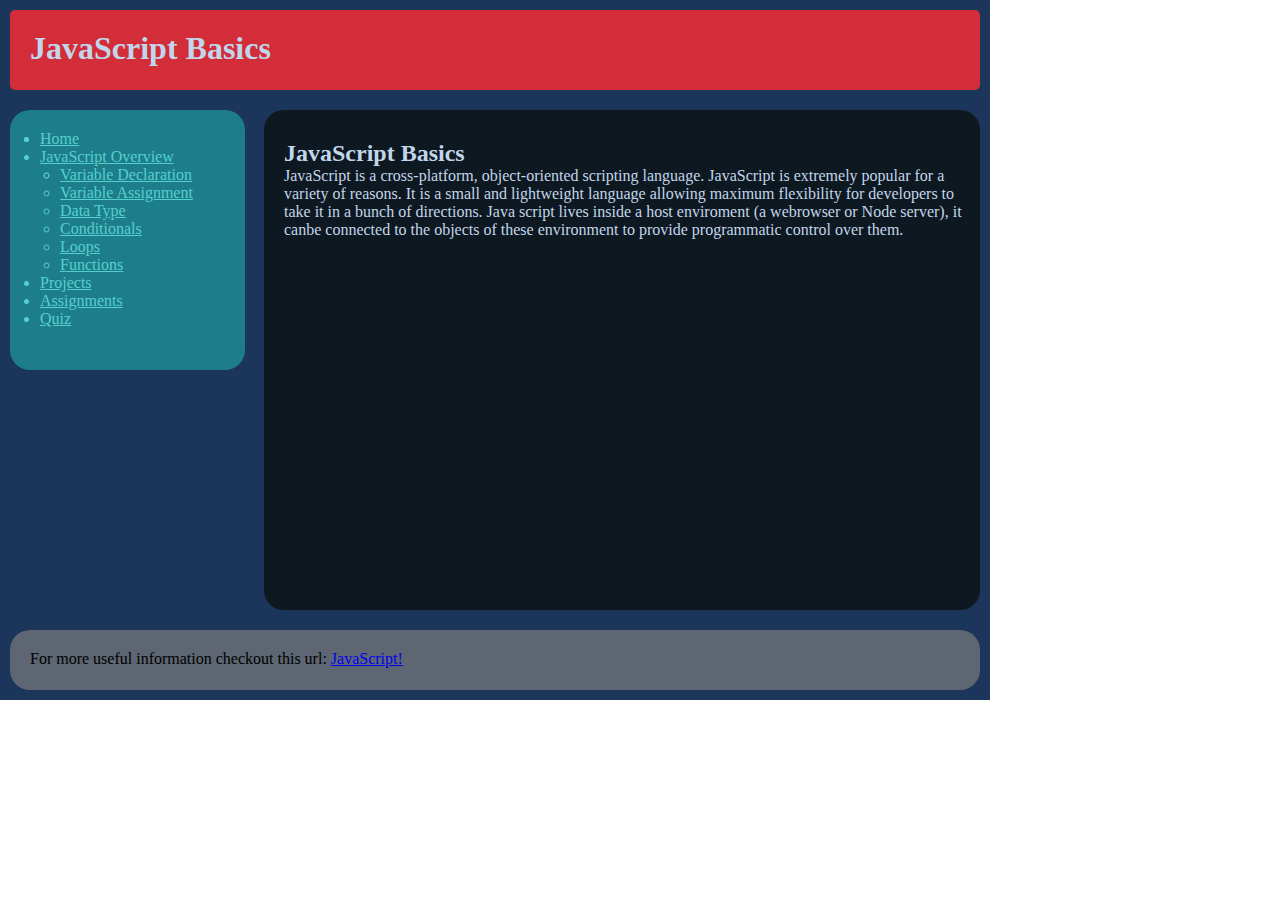
==== javascript_basic/index.html @ e1e39001 "Initial commit" ====
<!DOCTYPE html>
<html>
    <head>
        <meta charset="utf-8">
        <title>Javascript Basics</title>
        <link rel="stylesheet" href="style.css">
    </head>
    <body>
        <div id="container">
            <div id="header">
                <h1 class="text_color">JavaScript Basics</h1 class="text_color">
            </div>
            <div id="body">
                <div id="navigation">
                    <ul class="list_text_color">
                        <li id="list_home">Home</li>
                        <li>JavaScript Overview</li>
                        <ul id="inner_tabs">
                            <li>Variable Declaration</li>
                            <li>Variable Assignment</li>
                            <li>Data Type</li>
                            <li>Conditionals</li>
                            <li>Loops</li>
                            <li>Functions</li>
                        </ul>
                        <li>Projects</li>
                        <li>Assignments</li>
                        <li>Quiz</li>
                    </ul>
                </div>
                <div id="main_info" class="text_color">
                    <h2>JavaScript Basics</h2>
                    <p>
                        JavaScript is a cross-platform, object-oriented
                        scripting language. JavaScript is extremely popular
                        for a variety of reasons. It is a small and
                        lightweight language allowing maximum flexibility for
                        developers to take it in a bunch of directions.
                        Java script lives inside a host enviroment (a
                        webrowser or Node server), it canbe connected to the
                        objects of these environment to provide programmatic
                        control over them.
                    </p>
                </div>
            </div>
            <div id="footer">
                <p>
                    For more useful information checkout this url:
                    <a href="#">JavaScript!</a>
                </p>
            </div>
        </div>
    </body>
</html>
---- javascript_basic/style.css ----
*{
    margin: 0px;
    padding: 0px;
}
#container{
    width: 970px;
    height: 680px;
    background-color: rgb(27, 53, 91);
    padding: 10px;
}
#header{
    width: auto;
    height: 60px;
    border-radius: 5px;
    background-color: rgb(211, 45, 57);
    padding: 20px 0px 0px 20px;
}
.text_color{
    color: rgb(193, 214, 234);
}
#body{
    width: auto;
    margin-top: 20px;
    height: 500px;
}
#navigation{
    width: 215px;
    height: 240px;
    border-radius: 20px;
    background-color: rgb(30, 125, 139);
    display: inline-block;
    padding-left: 20px;
    padding-top: 20px;
    margin-right: 15px;
}
ul{
    margin-left: 10px;
    display: list-item;
    text-decoration: underline;
}
ul :before{
    color: white;
}
/*li #list_home{
    list-style-type: none;
    margin-left: none;
}*/
#inner_tabs{
    margin-left: 20px;
}
.list_text_color{
    color: rgb(84, 208, 203);
}
#main_info{
    width: 696px;;
    height: 470px;
    border-radius: 20px;
    background-color: rgb(14, 24, 33);
    display: inline-block;
    padding-left: 20px;
    padding-top: 30px;
    vertical-align: top;
}
#footer{
    width: auto;
    height: 40px;
    margin-top: 20px;
    border-radius: 20px;
    background-color: rgb(93, 102, 114);
    padding: 20px 0px 0px 20px;
}
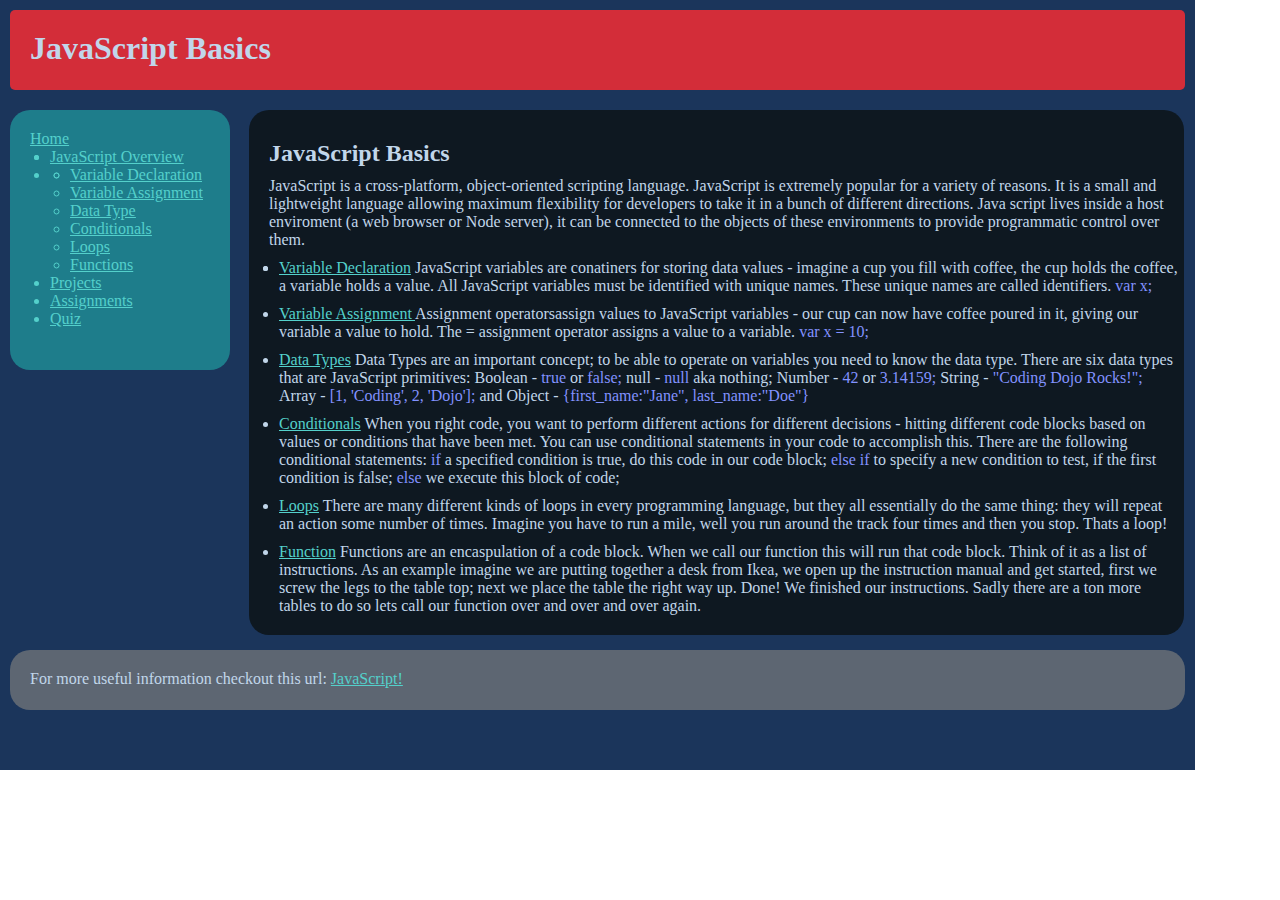
==== commit bd945f60: "Adding "JavaScript Basics" assignment" ====
--- a/javascript_basic/index.html
+++ b/javascript_basic/index.html
@@ -8,21 +8,23 @@
     <body>
         <div id="container">
             <div id="header">
-                <h1 class="text_color">JavaScript Basics</h1 class="text_color">
+                <h1 class="text_color">JavaScript Basics</h1>
             </div>
             <div id="body">
                 <div id="navigation">
+                    <p id="list_home">Home</p>
                     <ul class="list_text_color">
-                        <li id="list_home">Home</li>
                         <li>JavaScript Overview</li>
-                        <ul id="inner_tabs">
-                            <li>Variable Declaration</li>
-                            <li>Variable Assignment</li>
-                            <li>Data Type</li>
-                            <li>Conditionals</li>
-                            <li>Loops</li>
-                            <li>Functions</li>
-                        </ul>
+                        <li class="sub_tabs">
+                            <ul id="inner_tabs">
+                                <li>Variable Declaration</li>
+                                <li>Variable Assignment</li>
+                                <li>Data Type</li>
+                                <li>Conditionals</li>
+                                <li>Loops</li>
+                                <li>Functions</li>
+                            </ul>
+                        </li>
                         <li>Projects</li>
                         <li>Assignments</li>
                         <li>Quiz</li>
@@ -35,16 +37,92 @@
                         scripting language. JavaScript is extremely popular
                         for a variety of reasons. It is a small and
                         lightweight language allowing maximum flexibility for
-                        developers to take it in a bunch of directions.
+                        developers to take it in a bunch of different directions.
                         Java script lives inside a host enviroment (a
-                        webrowser or Node server), it canbe connected to the
-                        objects of these environment to provide programmatic
+                        web browser or Node server), it can be connected to the
+                        objects of these environments to provide programmatic
                         control over them.
                     </p>
+                    <ul>
+                        <li>
+                            <span class="body_list_name">Variable Declaration</span>
+                            JavaScript variables are conatiners for storing
+                            data values - imagine a cup you fill with coffee,
+                            the cup holds the coffee, a variable holds a value.
+                            All JavaScript variables must be identified with
+                            unique names. These unique names are called
+                            identifiers. <span class="examples">var x;</span>
+                        </li>
+                        <li>
+                            <span class="body_list_name">Variable Assignment
+                            </span> Assignment operatorsassign values to
+                            JavaScript variables - our cup can now
+                            have coffee poured in it, giving our variable a
+                            value to hold. The = assignment operator assigns a
+                            value to a variable.
+                            <span class="examples">var x = 10;</span>
+                        </li>
+                        <li>
+                            <span class="body_list_name">Data Types</span> Data
+                            Types are an important concept; to be able to
+                            operate on variables you need to know the data
+                            type. There are six data types that are JavaScript
+                            primitives: Boolean -
+                            <span class="examples">true</span>
+                            or
+                            <span class="examples">false;</span>
+                            null -
+                            <span class="examples">null</span>
+                            aka nothing; Number -
+                            <span class="examples">42</span>
+                             or
+                            <span class="examples">3.14159;</span>
+                            String -
+                            <span class="examples">"Coding Dojo Rocks!";</span>
+                            Array -
+                            <span class="examples">[1, 'Coding', 2, 'Dojo'];</span>
+                            and Object -
+                            <span class="examples">{first_name:"Jane", last_name:"Doe"}</span>
+                        </li>
+                        <li>
+                            <span class="body_list_name">Conditionals</span> When you right code, you want to
+                            perform different actions for different decisions -
+                            hitting different code blocks based on values or
+                            conditions that have been met. You can use
+                            conditional statements in your code to accomplish
+                            this. There are the following conditional
+                            statements: <span class="examples">if</span> a specified condition is true, do
+                            this code in our code block; <span class="examples">else if</span> to specify a
+                            new condition to test, if the first condition is
+                            false; <span class="examples">else</span> we execute this block of code;
+                        </li>
+                        <li>
+                            <span class="body_list_name">Loops</span> There are
+                            many different kinds of loops in every programming
+                            language, but they all
+                            essentially do the same thing: they will repeat an
+                            action some number of times. Imagine you have to
+                            run a mile, well you run around the track four
+                            times and then you stop. Thats a loop!
+                        </li>
+                        <li>
+                            <span class="body_list_name">Function</span>
+                            Functions are an encaspulation of a code
+                            block. When we call our function this will run that
+                            code block. Think of it as a list of instructions.
+                            As an example imagine we are putting together a
+                            desk from Ikea, we open up the instruction manual
+                            and get started, first we screw the legs to the
+                            table top; next we place the table the right way
+                            up. Done! We finished our instructions. Sadly there
+                            are a ton more tables to do so lets call our
+                            function over and over and over again.
+                        </li>
+                    </ul>
                 </div>
             </div>
             <div id="footer">
-                <p>
+                <p class="text_color">
                     For more useful information checkout this url:
                     <a href="#">JavaScript!</a>
                 </p>
--- a/javascript_basic/style.css
+++ b/javascript_basic/style.css
@@ -3,8 +3,8 @@
     padding: 0px;
 }
 #container{
-    width: 970px;
-    height: 680px;
+    width: 1175px;
+    height: 750px;
     background-color: rgb(27, 53, 91);
     padding: 10px;
 }
@@ -24,12 +24,12 @@
     height: 500px;
 }
 #navigation{
-    width: 215px;
+    width: 190px;
     height: 240px;
     border-radius: 20px;
     background-color: rgb(30, 125, 139);
     display: inline-block;
-    padding-left: 20px;
+    padding-left: 30px;
     padding-top: 20px;
     margin-right: 15px;
 }
@@ -38,13 +38,15 @@
     display: list-item;
     text-decoration: underline;
 }
-ul :before{
-    color: white;
+#list_home{
+    color: rgb(84, 208, 203);
+    text-decoration: underline;
+    position: relative;
+    right: 10px;
 }
-/*li #list_home{
-    list-style-type: none;
-    margin-left: none;
-}*/
+li .sub_tabs{
+    list-style-type: none; 
+}
 #inner_tabs{
     margin-left: 20px;
 }
@@ -52,8 +54,8 @@
     color: rgb(84, 208, 203);
 }
 #main_info{
-    width: 696px;;
-    height: 470px;
+    width: 915px;
+    height: 495px;
     border-radius: 20px;
     background-color: rgb(14, 24, 33);
     display: inline-block;
@@ -61,11 +63,35 @@
     padding-top: 30px;
     vertical-align: top;
 }
+h2{
+    margin-bottom: 10px;
+}
+#main_info p{
+    margin-bottom: 10px;
+}
+#main_info ul{
+    text-decoration: none;
+    margin-bottom: 10px;
+}
+#main_info ul li{
+    margin-bottom: 10px;
+    width: 900px;
+}
+#main_info .body_list_name{
+    text-decoration: underline;
+    color: rgb(84, 208, 203);
+}
+#main_info .examples{
+    color: rgb(130, 146, 255);
+}
 #footer{
     width: auto;
     height: 40px;
-    margin-top: 20px;
+    margin-top: 40px;
     border-radius: 20px;
     background-color: rgb(93, 102, 114);
     padding: 20px 0px 0px 20px;
 }
+#footer a{
+    color: rgb(84, 208, 203);
+}
